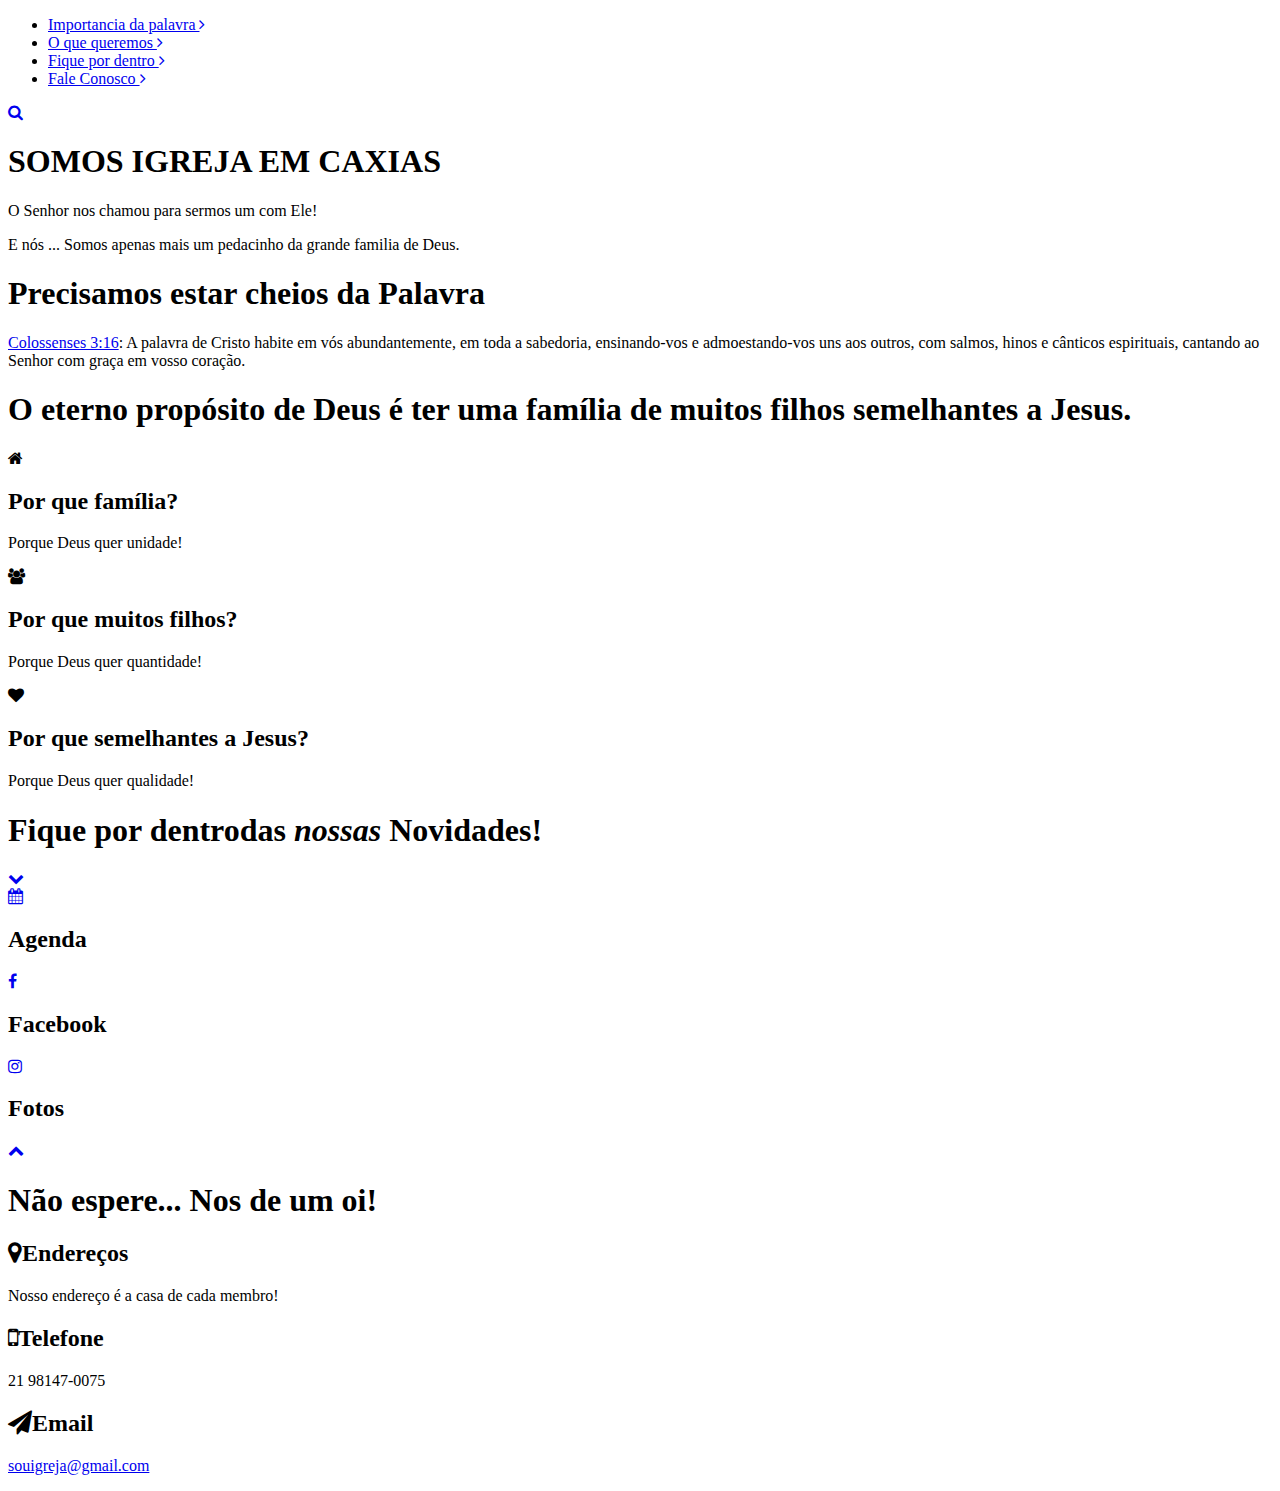
==== templates/index.html @ 88e5a36d "init" ====
<!DOCTYPE html>
<html lang="en">
  <head>
    <meta charset="utf-8">
    <meta http-equiv="X-UA-Compatible" content="IE=edge">
    <meta name="viewport" content="width=device-width, initial-scale=1">
    <title>Igreja em Caxias - Somos apenas mais um pedacinho da grande familia de Deus.</title>
    <link href='http://fonts.googleapis.com/css?family=Varela+Round' rel='stylesheet' type='text/css'>
    <link href="css/bootstrap.min.css" rel="stylesheet">
    <link href="http://netdna.bootstrapcdn.com/font-awesome/4.1.0/css/font-awesome.min.css" rel="stylesheet">
    <link href="css/flexslider.css" rel="stylesheet" >
    <link href="css/styles.css" rel="stylesheet">
    <link href="css/queries.css" rel="stylesheet">
    <link href="css/animate.css" rel="stylesheet">
        <!-- HTML5 Shim and Respond.js IE8 support of HTML5 elements and media queries -->
        <!-- WARNING: Respond.js doesn't work if you view the page via file:// -->
        <!--[if lt IE 9]>
        <script src="https://oss.maxcdn.com/libs/html5shiv/3.7.0/html5shiv.js"></script>
        <script src="https://oss.maxcdn.com/libs/respond.js/1.4.2/respond.min.js"></script>
        <![endif]-->
      </head>
      <body id="top">
        <header id="home">
          <nav>
            <div class="container-fluid">
              <div class="row">
                <div class="col-md-8 col-md-offset-2 col-sm-8 col-sm-offset-2 col-xs-8 col-xs-offset-2">
                  <nav class="pull">
                    <ul class="top-nav">
                      <li><a href="#intro">Importancia da palavra <span class="indicator"><i class="fa fa-angle-right"></i></span></a></li>
                      <li><a href="#features">O que queremos <span class="indicator"><i class="fa fa-angle-right"></i></span></a></li>
                      <li><a href="#portfolio">Fique por dentro <span class="indicator"><i class="fa fa-angle-right"></i></span></a></li>
                      <li><a href="#contact">Fale Conosco <span class="indicator"><i class="fa fa-angle-right"></i></span></a></li>
                    </ul>
                  </nav>
                </div>
              </div>
            </div>
          </nav>
          <section class="hero" id="hero">
            <div class="container">
              <div class="row">
                <div class="col-md-12 text-right navicon">
                  <a id="nav-toggle" class="nav_slide_button" href="#"><span></span></a>
                </div>
              </div>
              <div class="row">
                <div class="col-md-8 col-md-offset-2 text-center inner">
                  <p class="animated fadeInUp delay-05s">
						<div class="icon box-hover">
						<a href="#portfolio" target="_blank"><i class="fa fa-search shadow"></i></a>                      
						</div>
				  		</p>
                  <h1 class="animated fadeInDown"><span>SOMOS IGREJA EM CAXIAS</span></h1>
                  <p class="animated fadeInUp delay-05s">O Senhor nos chamou para sermos um com Ele!</p>
                  <p class="animated fadeInUp delay-04s">E nós ... Somos apenas mais um pedacinho da grande familia de Deus.</p>
                </div>
              </div>
            </div>
          </section>
        </header>
        <section class="intro text-center section-padding" id="intro">
          <div class="container">
            <div class="row">
              <div class="col-md-8 col-md-offset-2 wp1">
                <h1 class="arrow">Precisamos estar cheios da Palavra</h1>
                <p><a href="https://www.bibliaonline.com.br/acf/cl/3/16" target="_blank">Colossenses 3:16</a>:  A palavra de Cristo habite em vós abundantemente, em toda a sabedoria, ensinando-vos e admoestando-vos uns aos outros, com salmos, hinos e cânticos espirituais, cantando ao Senhor com graça em vosso coração.</p>
              </div>
            </div>
          </div>
        </section>
        <section class="features text-center section-padding" id="features">
          <div class="container">
            <div class="row">
              <div class="col-md-12">
                <h1 class="arrow">O eterno propósito de Deus é ter uma família de muitos filhos semelhantes a Jesus.</h1>
                <div class="features-wrapper">
                  <div class="col-md-4 wp2">
                    <div class="icon light-box box-hover">
                      <i class="fa fa-home shadow"></i>
                    </div>
                    <h2>Por que família?</h2>
                    <p>Porque Deus quer unidade!</p>
                  </div>
                  <div class="col-md-4 wp2 delay-05s">
                    <div class="icon light-box box-hover">
                      <i class="fa fa-users shadow"></i>
                    </div>
                    <h2>Por que muitos filhos?</h2>
                    <p>Porque Deus quer quantidade!</p>
                  </div>
                  <div class="col-md-4 wp2 delay-1s">
                    <div class="icon light-box box-hover">
                      <i class="fa fa-heart shadow"></i>
                    </div>
                    <h2>Por que semelhantes a Jesus?</h2>
                    <p>Porque Deus quer qualidade!</p>
                  </div>
                  <div class="clearfix"></div>
                </div>
              </div>
            </div>
          </div>
        </section>
        <section class="swag text-center">
          <div class="container">
            <div class="row">
              <div class="col-md-8 col-md-offset-2">
                <h1>Fique por dentro<span>das <em>nossas</em> Novidades!  </span></h1>
                <a href="#portfolio" class="down-arrow-btn"><i class="fa fa-chevron-down"></i></a>
              </div>
            </div>
          </div>
        </section>
        <section class="portfolio text-center section-padding" id="portfolio">
          <div class="container">
            <div class="row">
              <div class="col-md-12">
                <div class="features-wrapper">
                  <div class="col-md-4 wp2">
                    <div class="icon box-hover">
					<a href="https://www.google.com/calendar/embed?src=souigreja%40gmail.com&ctz=America/Sao_Paulo" target="_blank"><i class="fa fa-calendar shadow"></i></a>                      
                    </div>
                    <h2>Agenda</h2>
                  </div>
                  <div class="col-md-4 wp2 delay-05s">
                    <div class="icon box-hover">
					<a href="https://www.facebook.com/sou.igreja" target="_blank"><i class="fa fa-facebook shadow"></i></a>                      
                    </div>
                    <h2>Facebook</h2>
                  </div>
                  <div class="col-md-4 wp2 delay-05s">
                    <div class="icon box-hover">
					<a href="http://instagram.com/igrejaemcaxias/" target="_blank"><i class="fa fa-instagram shadow"></i></a>                      
                    </div>
                    <h2>Fotos</h2>
                  </div>
                  <div class="clearfix"></div>
                </div>
              </div>
            </div>
          </div>
        </section>
        <section class="dark-bg text-center section-padding contact-wrap" id="contact">
          <a href="#top" class="up-btn"><i class="fa fa-chevron-up"></i></a>
          <div class="container">
            <div class="row">
              <div class="col-md-12">
                <h1 class="arrow">Não espere... Nos de um oi!</h1>
              </div>
            </div>
            <div class="row contact-details">
              <div class="col-md-4">
                <div class="light-box box-hover">
                  <h2><i class="fa fa-map-marker"></i><span>Endereços</span></h2>
                  <p>Nosso endereço é a casa de cada membro!</p>
                </div>
              </div>
              <div class="col-md-4">
                <div class="light-box box-hover">
                  <h2><i class="fa fa-mobile"></i><span>Telefone</span></h2>
                  <p>21 98147-0075</p>
                </div>
              </div>
              <div class="col-md-4">
                <div class="light-box box-hover">
                  <h2><i class="fa fa-paper-plane"></i><span>Email</span></h2>
                  <p><a href="#">souigreja@gmail.com</a></p>
                </div>
              </div>
            </div>
            </div>
          </div>
        </section>
        <!-- jQuery (necessary for Bootstrap's JavaScript plugins) -->
        <script src="https://ajax.googleapis.com/ajax/libs/jquery/1.11.0/jquery.min.js"></script>
        <!-- Include all compiled plugins (below), or include individual files as needed -->
        <script src="js/waypoints.min.js"></script>
        <script src="js/bootstrap.min.js"></script>
        <script src="js/scripts.js"></script>
        <script src="js/jquery.flexslider.js"></script>
        <script src="js/modernizr.js"></script>
      </body>
    </html>
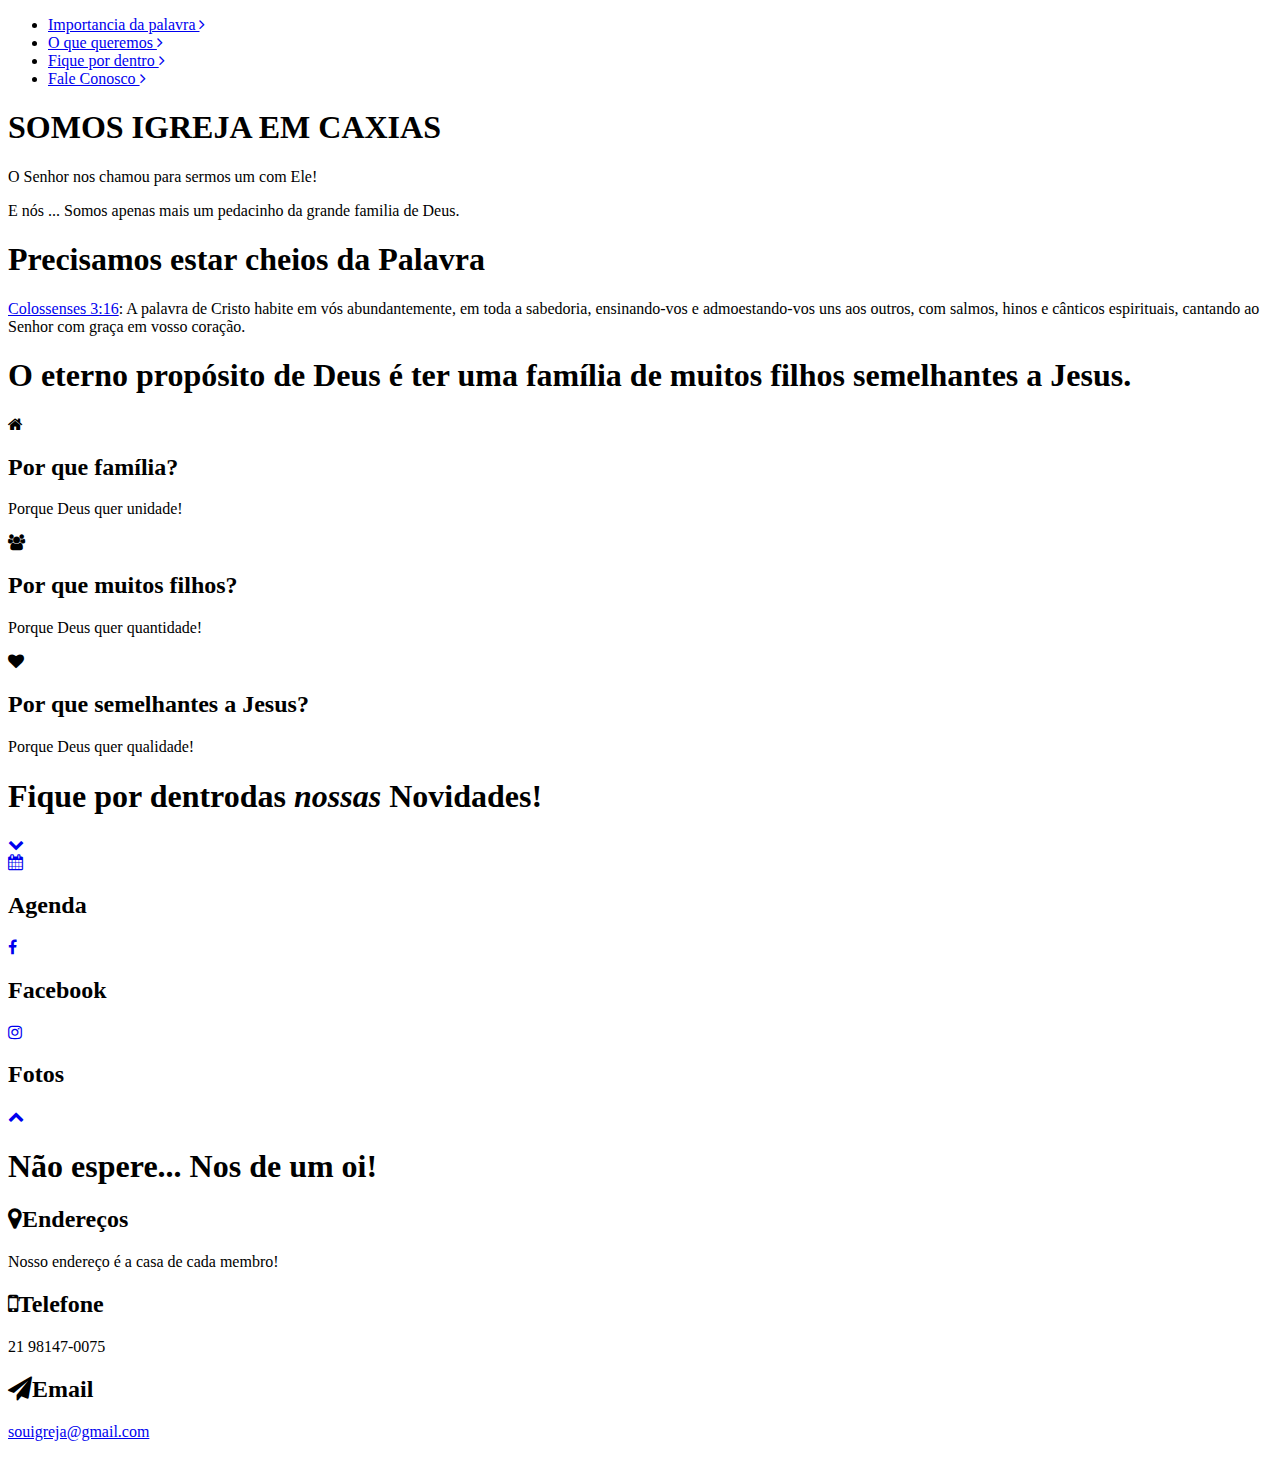
==== commit 2dcde476: "remocao da imagem com link para incricoes" ====
--- a/templates/index.html
+++ b/templates/index.html
@@ -4,7 +4,7 @@
     <meta charset="utf-8">
     <meta http-equiv="X-UA-Compatible" content="IE=edge">
     <meta name="viewport" content="width=device-width, initial-scale=1">
-    <title>Igreja em Caxias - Somos apenas mais um pedacinho da grande familia de Deus.</title>
+    <title>Igreja em Caxias.</title>
     <link href='http://fonts.googleapis.com/css?family=Varela+Round' rel='stylesheet' type='text/css'>
     <link href="css/bootstrap.min.css" rel="stylesheet">
     <link href="http://netdna.bootstrapcdn.com/font-awesome/4.1.0/css/font-awesome.min.css" rel="stylesheet">
@@ -45,12 +45,7 @@
                 </div>
               </div>
               <div class="row">
-                <div class="col-md-8 col-md-offset-2 text-center inner">
-                  <p class="animated fadeInUp delay-05s">
-						<div class="icon box-hover">
-						<a href="#portfolio" target="_blank"><i class="fa fa-search shadow"></i></a>                      
-						</div>
-				  		</p>
+                <div class="text-center">
                   <h1 class="animated fadeInDown"><span>SOMOS IGREJA EM CAXIAS</span></h1>
                   <p class="animated fadeInUp delay-05s">O Senhor nos chamou para sermos um com Ele!</p>
                   <p class="animated fadeInUp delay-04s">E nós ... Somos apenas mais um pedacinho da grande familia de Deus.</p>
@@ -131,7 +126,7 @@
                   </div>
                   <div class="col-md-4 wp2 delay-05s">
                     <div class="icon box-hover">
-					<a href="http://instagram.com/igrejaemcaxias/" target="_blank"><i class="fa fa-instagram shadow"></i></a>                      
+					<a href="https://br.pinterest.com/igrejaemcaxias/" target="_blank"><i class="fa fa-instagram shadow"></i></a>                      
                     </div>
                     <h2>Fotos</h2>
                   </div>
